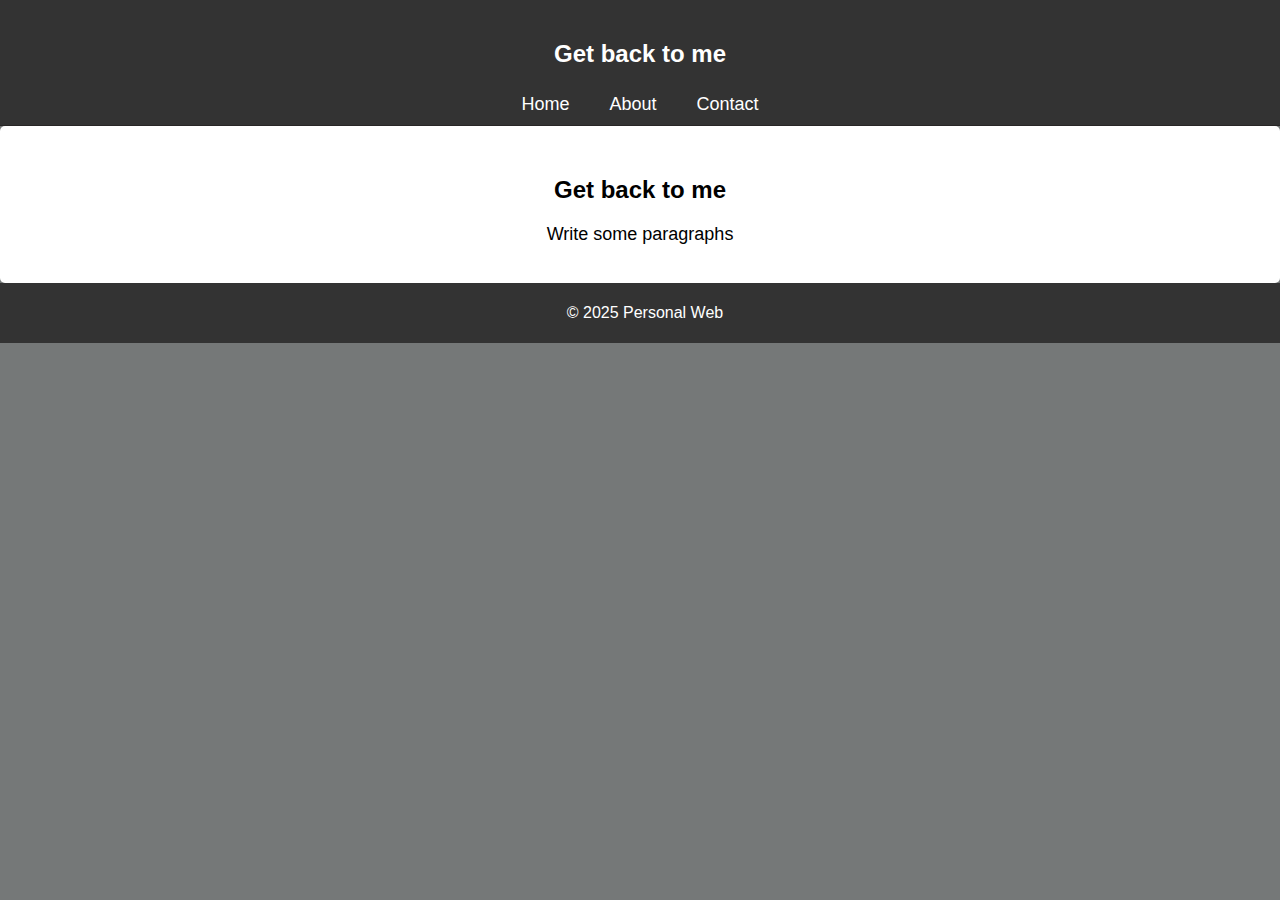
==== about.html @ 926b826c "Adds files contents in HTML,CSS & Js" ====
<!DOCTYPE html>
<html lang="en">
<head>
    <meta charset="UTF-8">
    <meta name="viewport" content="width=device-width, initial-scale=1.0">
    <title>About Personal Web</title>
    <link rel="stylesheet" href="style.css">
</head>
<body>
    <header id="main-header">
        <div id="container">
            <h1>Get back to me</h1>
            <nav>
                <ul class="nav">
                    <li><a href="index.html">Home</a></li>
                    <li><a href="about.html">About</a></li>
                    <li><a href="contact.html">Contact</a></li>
                </ul>
            </nav>
        </div>
    </header>
    <section id="main-content">
        <div id="container">
            <h2>Get back to me</h2>
            <p>Write some paragraphs</p>
        </div>
    </section>
    <footer id="main-footer">
        <div id="container">
            <p>&copy; 2025 Personal Web</p>
        </div>
    </footer>

</body>
</html>
---- style.css ----
body {
    font-family: 'Arial', sans-serif;
    background-color: #757878;
    margin: 0;
    padding: 0;
    width: 100%;
    overflow-x: hidden;
}
#container {
    width: 100%;
    margin: auto;
}

#main-header {
    background-color: #333;
    color: #fff;
    padding-top: 30px;
    min-height: 70px;
    border-bottom: 1px solid #282626;
}
#main-header h1 {
    font-size: 24px;
    font-family: sans-serif;
    text-align: center;
    margin-top: 10px;
}
#main-header ul {
    margin: 0;
    padding: 0;
    list-style: none;
    display: flex;
    position: relative;
    justify-content: center;
}
#main-header ul li {
    display: inline;
}
#main-header ul li a {
    color: #fff;
    text-decoration: none;
    font-size: 18px;
    padding: 10px 20px;
    display: flex;
}
#main-header ul li a:hover {
    background-color: #fff;
    color: black;
}
#main-content {
    padding: 20px;
    margin-top: 0px;
    border-radius: 5px;
    background-color: #fff;
    text-align: justify;
}
#main-content h2 {
    margin-top: 30px;
    font-size: 24px;
    text-align: center;
}
#main-content p {
    margin-top: 0;
    font-size: 18px;
    text-align: center;
}

.profile-picture {
    width: 250px;
    height: 250px;
    border-radius: 50%;
    border: 3px solid #282626;
    margin: 20px auto;
    display: block;
    object-fit: cover;
}

#nav {
    background-color: #333;
    color: #fff;
    padding-top: 30px;
    min-height: 70px;
    border-bottom: 1px solid #282626;
}
#nav h1 {
    font-size: 24px;
    text-align: center;
    margin-top: 10px;
}
#nav ul {
    margin: 0;
    padding: 0;
    list-style: none;
}
#nav ul li {
    display: inline;
}
#nav ul li a {
    color: #fff;
    text-decoration: none;
    font-size: 18px;
    padding: 10px 20px;
    display: flex;
}

#main-footer {
    background-color: #333;
    color: #fff;
    text-align: center;
    padding: 5px;
    position: relative;
    bottom: 0;
    width: 100%;
}
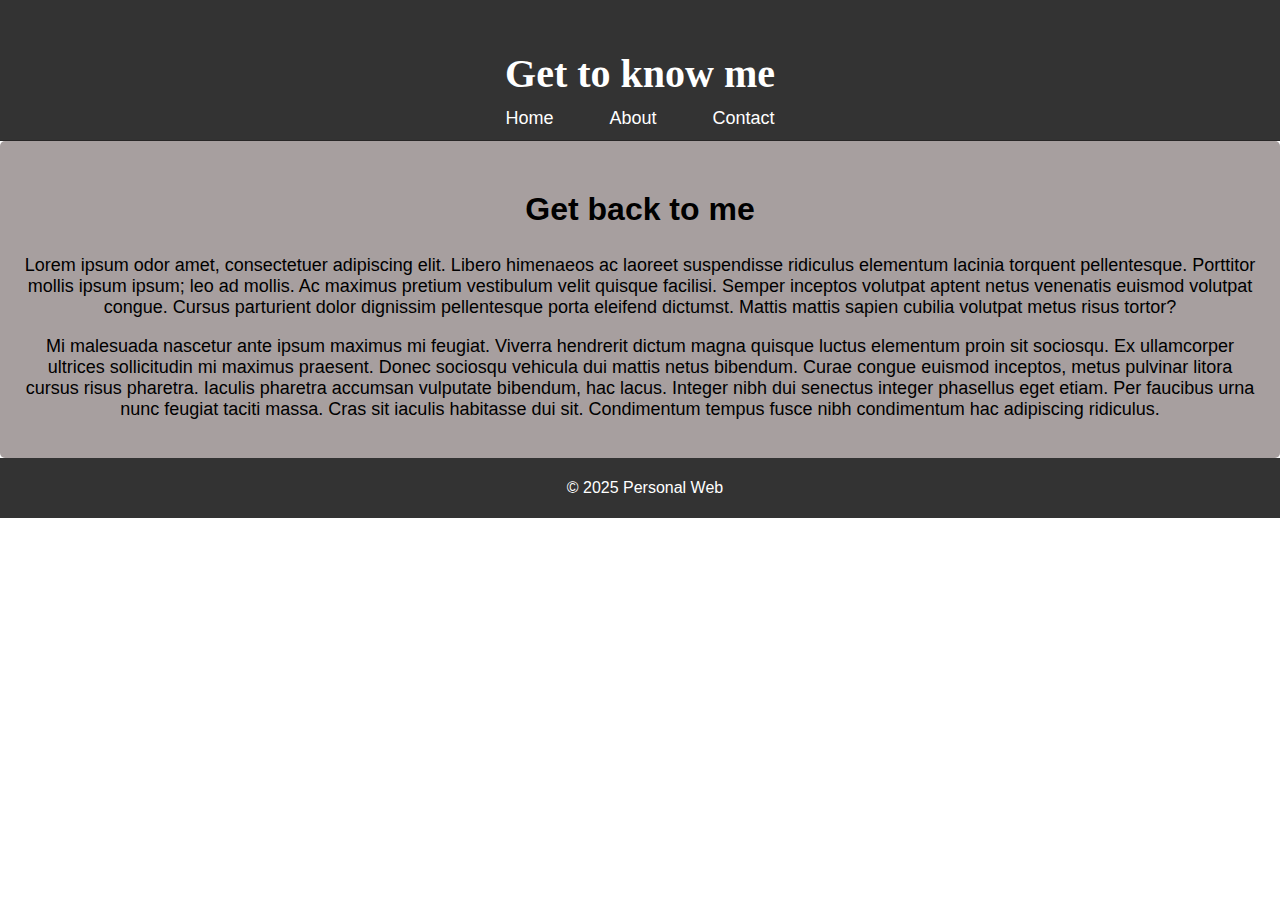
==== commit 0e0d6c08: "Modified files" ====
--- a/about.html
+++ b/about.html
@@ -4,12 +4,12 @@
     <meta charset="UTF-8">
     <meta name="viewport" content="width=device-width, initial-scale=1.0">
     <title>About Personal Web</title>
-    <link rel="stylesheet" href="style.css">
+    <link rel="stylesheet" href="Css/style.css">
 </head>
 <body>
     <header id="main-header">
         <div id="container">
-            <h1>Get back to me</h1>
+            <h1>Get to know me</h1>
             <nav>
                 <ul class="nav">
                     <li><a href="index.html">Home</a></li>
@@ -22,7 +22,11 @@
     <section id="main-content">
         <div id="container">
             <h2>Get back to me</h2>
-            <p>Write some paragraphs</p>
+            <p>Lorem ipsum odor amet, consectetuer adipiscing elit. Libero himenaeos ac laoreet suspendisse ridiculus elementum lacinia torquent pellentesque. Porttitor mollis ipsum ipsum; leo ad mollis. Ac maximus pretium vestibulum velit quisque facilisi. Semper inceptos volutpat aptent netus venenatis euismod volutpat congue. Cursus parturient dolor dignissim pellentesque porta eleifend dictumst. Mattis mattis sapien cubilia volutpat metus risus tortor?
+            </p>
+            <p>
+                Mi malesuada nascetur ante ipsum maximus mi feugiat. Viverra hendrerit dictum magna quisque luctus elementum proin sit sociosqu. Ex ullamcorper ultrices sollicitudin mi maximus praesent. Donec sociosqu vehicula dui mattis netus bibendum. Curae congue euismod inceptos, metus pulvinar litora cursus risus pharetra. Iaculis pharetra accumsan vulputate bibendum, hac lacus. Integer nibh dui senectus integer phasellus eget etiam. Per faucibus urna nunc feugiat taciti massa. Cras sit iaculis habitasse dui sit. Condimentum tempus fusce nibh condimentum hac adipiscing ridiculus.
+            </p>
         </div>
     </section>
     <footer id="main-footer">
@@ -30,6 +34,6 @@
             <p>&copy; 2025 Personal Web</p>
         </div>
     </footer>
-
+    <script src="index.js"></script>
 </body>
 </html>--- a/Css/style.css
+++ b/Css/style.css
@@ -0,0 +1,108 @@
+body {
+    font-family: 'Arial', sans-serif;
+    margin: 0;
+    padding: 0;
+    width: fit-content;
+    height: fit-content;
+    overflow-x: hidden;
+}
+#container {
+    width: 100%;
+    margin: auto;
+}
+
+#main-header {
+    background-color: #333;
+    color: #fff;
+    padding-top: 20px;
+    min-height: 70px;
+    border-bottom: 1px solid #282626;
+    text-align: center;
+}
+#main-header :hover {
+    background-color: #756e6e99;
+    color: white;
+    border-radius: 4%;
+    transition : ease-in-out 0.4s;
+}
+#main-header h1 {
+    font-size: 40px;
+    font-family: 'Times New Roman', Times, serif;
+    text-align: center;
+    margin-bottom: 0px;
+    margin-top: 20px;
+    padding-top: 10px;
+
+}
+#main-header ul {
+    margin: 0;
+    padding: 0;
+    list-style: none;
+    display: flex;
+    position: relative;
+    justify-content: center;
+}
+#main-header ul li {
+    display: inline;
+    margin: 0 10px;
+}
+#main-header ul li a {
+    color: #fff;
+    text-decoration: none;
+    font-size: 18px;
+    padding: 8px 15px;
+    display: flex;
+    margin: 3px;
+}
+#main-header ul li a:hover {
+    background-color: #fff;
+    color: black;
+    border-radius: 48%;
+}
+#main-content {
+    padding: 20px;
+    margin-top: 0px;
+    border-radius: 5px;
+    background-color: #a79f9f;
+    text-align: center;
+}
+#main-content h2 {
+    margin-top: 30px;
+    font-size: 32px;
+    text-align: center;
+    font-family: 'Lucida Sans', 'Lucida Sans Regular', 'Lucida Grande', 'Lucida Sans Unicode', Geneva, Verdana, sans-serif;
+}
+#main-content p {
+    margin-top: 0;
+    font-size: 18px;
+    text-align: center;
+}
+
+.profile-picture {
+    width: 250px;
+    height: 250px;
+    border-radius: 50%;
+    border: 3px solid #282626;
+    margin: 20px auto;
+    display: block;
+    object-fit: cover;
+}
+
+#nav {
+    background-color: #333;
+    color: #fff;
+    padding-top: 30px;
+    min-height: 70px;
+    border-bottom: 1px solid #282626;
+}
+
+#main-footer {
+    background-color: #333;
+    color: #fff;
+    text-align: center;
+    padding: 5px;
+    position: relative;
+    bottom: 0;
+    width: 100%;
+}
+
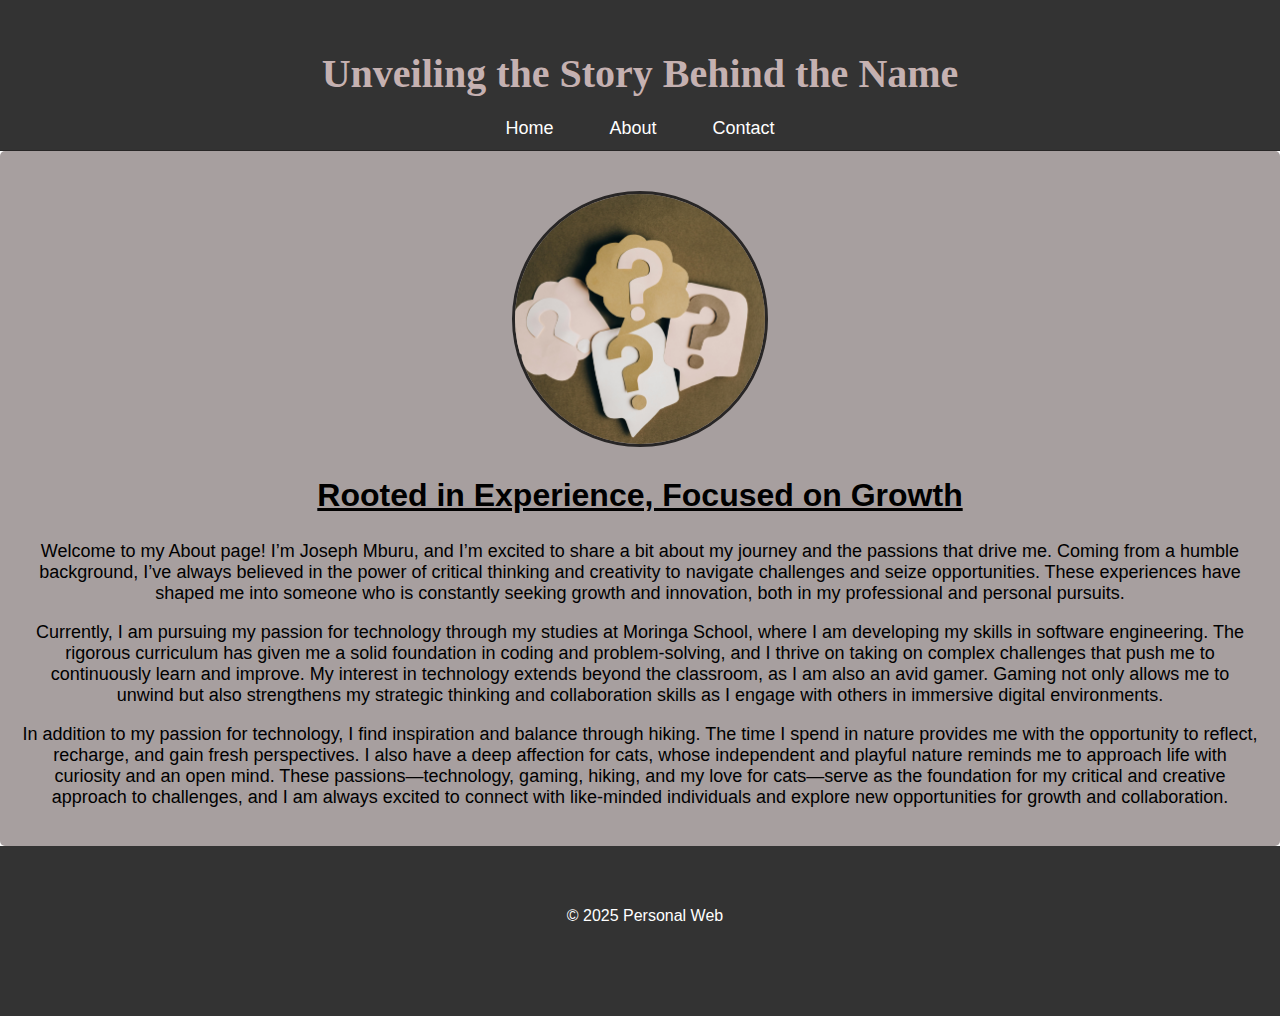
==== commit b1b5e292: "cleaning code" ====
--- a/about.html
+++ b/about.html
@@ -3,13 +3,14 @@
 <head>
     <meta charset="UTF-8">
     <meta name="viewport" content="width=device-width, initial-scale=1.0">
-    <title>About Personal Web</title>
+    <title>About | Joseph Mburu</title>
     <link rel="stylesheet" href="Css/style.css">
 </head>
 <body>
+    <div class="page" id="home-page">
     <header id="main-header">
         <div id="container">
-            <h1>Get to know me</h1>
+            <h1>Unveiling the Story Behind the Name</h1>
             <nav>
                 <ul class="nav">
                     <li><a href="index.html">Home</a></li>
@@ -21,19 +22,26 @@
     </header>
     <section id="main-content">
         <div id="container">
-            <h2>Get back to me</h2>
-            <p>Lorem ipsum odor amet, consectetuer adipiscing elit. Libero himenaeos ac laoreet suspendisse ridiculus elementum lacinia torquent pellentesque. Porttitor mollis ipsum ipsum; leo ad mollis. Ac maximus pretium vestibulum velit quisque facilisi. Semper inceptos volutpat aptent netus venenatis euismod volutpat congue. Cursus parturient dolor dignissim pellentesque porta eleifend dictumst. Mattis mattis sapien cubilia volutpat metus risus tortor?
+            <img id="profile" src="question.jpg" alt="Profile Picture" class="profile-picture">
+            <h2><u>Rooted in Experience, Focused on Growth</u></h2>
+            <p>
+                Welcome to my About page! I’m Joseph Mburu, and I’m excited to share a bit about my journey and the passions that drive me. Coming from a humble background, I’ve always believed in the power of critical thinking and creativity to navigate challenges and seize opportunities. These experiences have shaped me into someone who is constantly seeking growth and innovation, both in my professional and personal pursuits.
             </p>
             <p>
-                Mi malesuada nascetur ante ipsum maximus mi feugiat. Viverra hendrerit dictum magna quisque luctus elementum proin sit sociosqu. Ex ullamcorper ultrices sollicitudin mi maximus praesent. Donec sociosqu vehicula dui mattis netus bibendum. Curae congue euismod inceptos, metus pulvinar litora cursus risus pharetra. Iaculis pharetra accumsan vulputate bibendum, hac lacus. Integer nibh dui senectus integer phasellus eget etiam. Per faucibus urna nunc feugiat taciti massa. Cras sit iaculis habitasse dui sit. Condimentum tempus fusce nibh condimentum hac adipiscing ridiculus.
+                Currently, I am pursuing my passion for technology through my studies at Moringa School, where I am developing my skills in software engineering. The rigorous curriculum has given me a solid foundation in coding and problem-solving, and I thrive on taking on complex challenges that push me to continuously learn and improve. My interest in technology extends beyond the classroom, as I am also an avid gamer. Gaming not only allows me to unwind but also strengthens my strategic thinking and collaboration skills as I engage with others in immersive digital environments.
+            </p>
+            <p>
+                In addition to my passion for technology, I find inspiration and balance through hiking. The time I spend in nature provides me with the opportunity to reflect, recharge, and gain fresh perspectives. I also have a deep affection for cats, whose independent and playful nature reminds me to approach life with curiosity and an open mind. These passions—technology, gaming, hiking, and my love for cats—serve as the foundation for my critical and creative approach to challenges, and I am always excited to connect with like-minded individuals and explore new opportunities for growth and collaboration.
             </p>
         </div>
     </section>
+
     <footer id="main-footer">
         <div id="container">
             <p>&copy; 2025 Personal Web</p>
         </div>
     </footer>
+    </div>
     <script src="index.js"></script>
 </body>
-</html>+</html>
--- a/Css/style.css
+++ b/Css/style.css
@@ -2,10 +2,19 @@
     font-family: 'Arial', sans-serif;
     margin: 0;
     padding: 0;
-    width: fit-content;
-    height: fit-content;
+    width: 100%;
+    height: 100%;
     overflow-x: hidden;
 }
+
+html, body {
+    height: 100%;
+    margin: 0;
+    padding: 0;
+    display: flex;
+    flex-direction: column;
+}
+
 #container {
     width: 100%;
     margin: auto;
@@ -19,21 +28,21 @@
     border-bottom: 1px solid #282626;
     text-align: center;
 }
-#main-header :hover {
-    background-color: #756e6e99;
-    color: white;
-    border-radius: 4%;
-    transition : ease-in-out 0.4s;
+
+#main-header h1:hover {
+    background-color: #353333;
+    border-radius: 10%;
 }
 #main-header h1 {
     font-size: 40px;
     font-family: 'Times New Roman', Times, serif;
     text-align: center;
-    margin-bottom: 0px;
+    margin-bottom: 10px;
     margin-top: 20px;
     padding-top: 10px;
+    color: #c5b1b1;
+}
 
-}
 #main-header ul {
     margin: 0;
     padding: 0;
@@ -42,10 +51,12 @@
     position: relative;
     justify-content: center;
 }
+
 #main-header ul li {
     display: inline;
     margin: 0 10px;
 }
+
 #main-header ul li a {
     color: #fff;
     text-decoration: none;
@@ -54,11 +65,13 @@
     display: flex;
     margin: 3px;
 }
+
 #main-header ul li a:hover {
     background-color: #fff;
     color: black;
     border-radius: 48%;
 }
+
 #main-content {
     padding: 20px;
     margin-top: 0px;
@@ -66,34 +79,18 @@
     background-color: #a79f9f;
     text-align: center;
 }
+
 #main-content h2 {
     margin-top: 30px;
     font-size: 32px;
     text-align: center;
     font-family: 'Lucida Sans', 'Lucida Sans Regular', 'Lucida Grande', 'Lucida Sans Unicode', Geneva, Verdana, sans-serif;
 }
+
 #main-content p {
     margin-top: 0;
     font-size: 18px;
     text-align: center;
-}
-
-.profile-picture {
-    width: 250px;
-    height: 250px;
-    border-radius: 50%;
-    border: 3px solid #282626;
-    margin: 20px auto;
-    display: block;
-    object-fit: cover;
-}
-
-#nav {
-    background-color: #333;
-    color: #fff;
-    padding-top: 30px;
-    min-height: 70px;
-    border-bottom: 1px solid #282626;
 }
 
 #main-footer {
@@ -104,5 +101,57 @@
     position: relative;
     bottom: 0;
     width: 100%;
+    margin-top: auto; /* Makes sure the footer stays at the bottom */
 }
 
+#main-footer p {
+    padding-top: 40px;
+    padding-bottom: 70px;
+}
+/* Page transition styles */
+.page {
+    opacity: 1;
+    transition: opacity 0.1s ease-in-out;
+}
+
+.page-exit {
+    opacity: 0;
+    transition: opacity 0.5s ease-in-out;
+}
+
+/* Image hover effect */
+.profile-picture {
+    width: 250px;
+    height: 250px;
+    border-radius: 50%;
+    border: 3px solid #282626;
+    margin: 20px auto;
+    display: block;
+    object-fit: cover;
+    transition: transform 0.3s ease-in-out; /* Smooth transition */
+}
+
+/* On hover, make the image grow larger */
+.profile-picture:hover {
+    transform: scale(1.1) /* Increases the size by 10% */
+}
+
+@media (max-width: 768px) {
+    #main-header ul {
+        display: block;
+    }
+
+    #main-header ul li {
+        display: block;
+        margin: 10px 0;
+    }
+
+    #main-header ul li a {
+        display: block;
+        padding: 10px;
+    }
+}
+
+
+
+
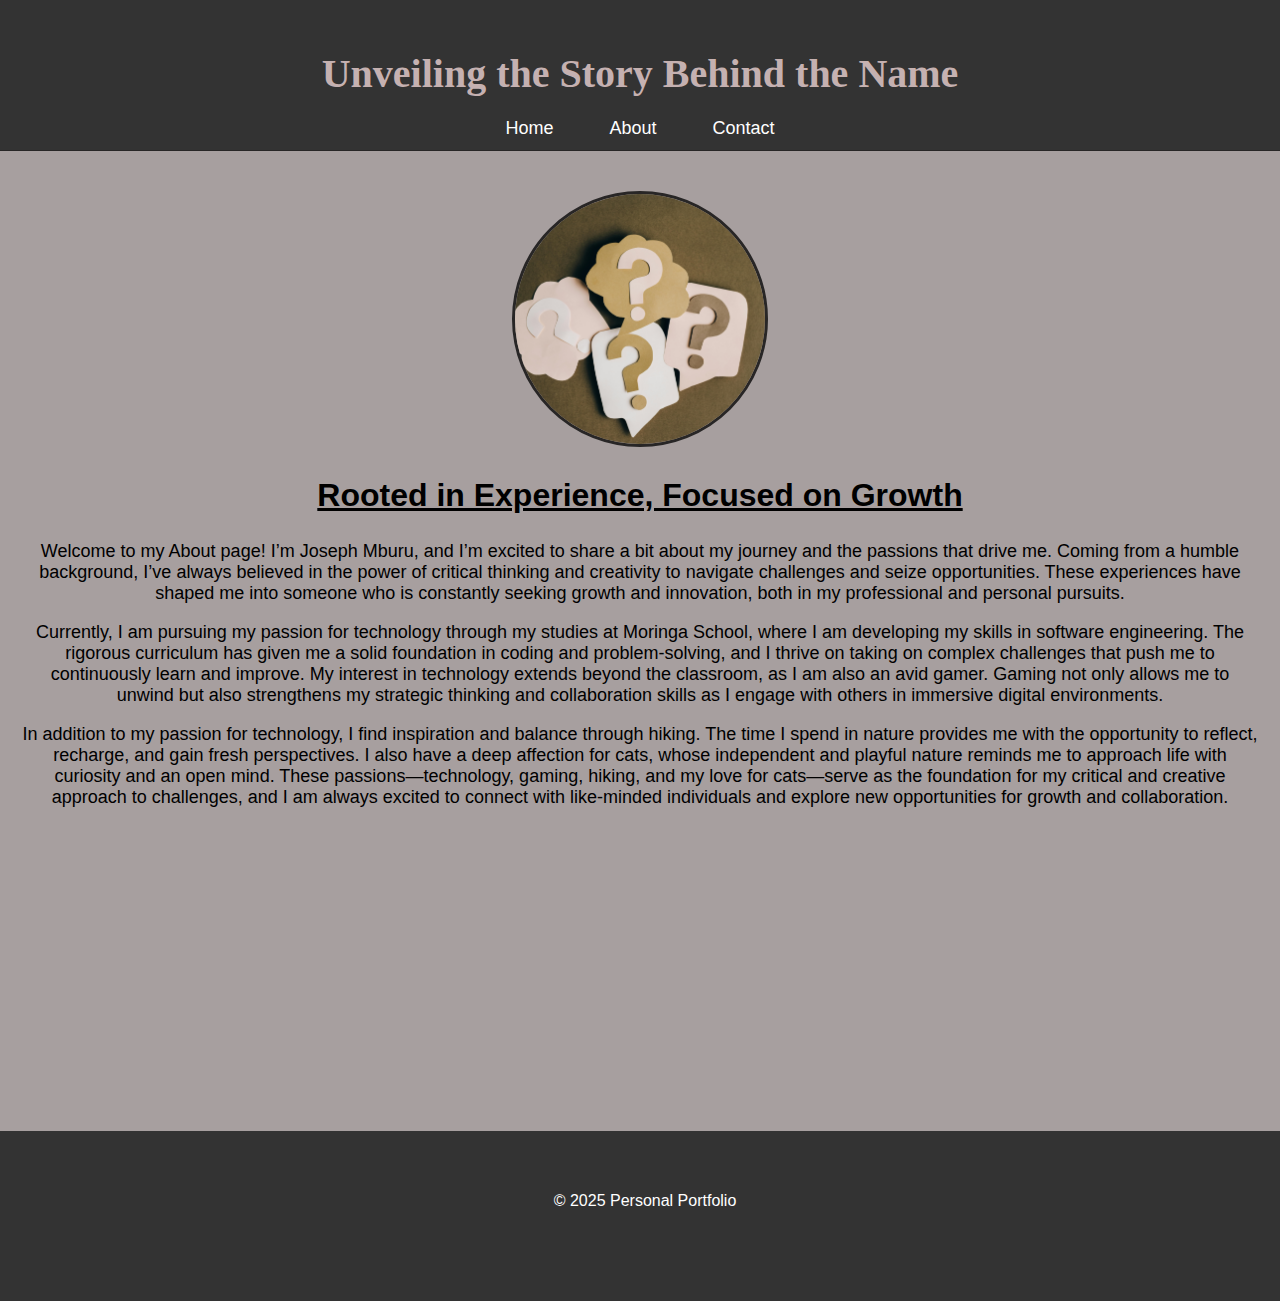
==== commit 1f782ba9: "Base build completed" ====
--- a/about.html
+++ b/about.html
@@ -9,7 +9,7 @@
 <body>
     <div class="page" id="home-page">
     <header id="main-header">
-        <div id="container">
+        <div id="containerd">
             <h1>Unveiling the Story Behind the Name</h1>
             <nav>
                 <ul class="nav">
@@ -37,8 +37,8 @@
     </section>
 
     <footer id="main-footer">
-        <div id="container">
-            <p>&copy; 2025 Personal Web</p>
+        <div id="contained">
+            <p>&copy; 2025 Personal Portfolio</p>
         </div>
     </footer>
     </div>
--- a/Css/style.css
+++ b/Css/style.css
@@ -9,6 +9,7 @@
 
 html, body {
     height: 100%;
+    width: 100%;
     margin: 0;
     padding: 0;
     display: flex;
@@ -17,7 +18,13 @@
 
 #container {
     width: 100%;
-    margin: auto;
+    height: 100%;
+    min-height: 100vh;
+}
+
+#contained {
+    width: 100%;
+    height: 100%;
 }
 
 #main-header {
@@ -73,9 +80,12 @@
 }
 
 #main-content {
-    padding: 20px;
+    padding-top: 20px;
+    padding-right: 20px;
+    padding-left: 20px;
+    padding-bottom: 40px;
     margin-top: 0px;
-    border-radius: 5px;
+    border-radius: 0;
     background-color: #a79f9f;
     text-align: center;
 }
@@ -101,14 +111,14 @@
     position: relative;
     bottom: 0;
     width: 100%;
-    margin-top: auto; /* Makes sure the footer stays at the bottom */
+    margin-top: auto; 
 }
 
 #main-footer p {
     padding-top: 40px;
     padding-bottom: 70px;
 }
-/* Page transition styles */
+
 .page {
     opacity: 1;
     transition: opacity 0.1s ease-in-out;
@@ -119,7 +129,6 @@
     transition: opacity 0.5s ease-in-out;
 }
 
-/* Image hover effect */
 .profile-picture {
     width: 250px;
     height: 250px;
@@ -128,21 +137,20 @@
     margin: 20px auto;
     display: block;
     object-fit: cover;
-    transition: transform 0.3s ease-in-out; /* Smooth transition */
+    transition: transform 0.3s ease-in-out;
 }
 
-/* On hover, make the image grow larger */
 .profile-picture:hover {
-    transform: scale(1.1) /* Increases the size by 10% */
+    transform: scale(1.1);
 }
 
 @media (max-width: 768px) {
     #main-header ul {
-        display: block;
+        display: block;;
     }
-
+    
     #main-header ul li {
-        display: block;
+        display: inline-block;
         margin: 10px 0;
     }
 
@@ -150,8 +158,23 @@
         display: block;
         padding: 10px;
     }
+
+    #main-content {
+        padding: 10px;
+    }
+
+    #main-content h2 {
+        font-size: 24px;
+    }
+
+    #main-content p {
+        font-size: 18px;
+    }   
 }
 
 
 
 
+
+
+
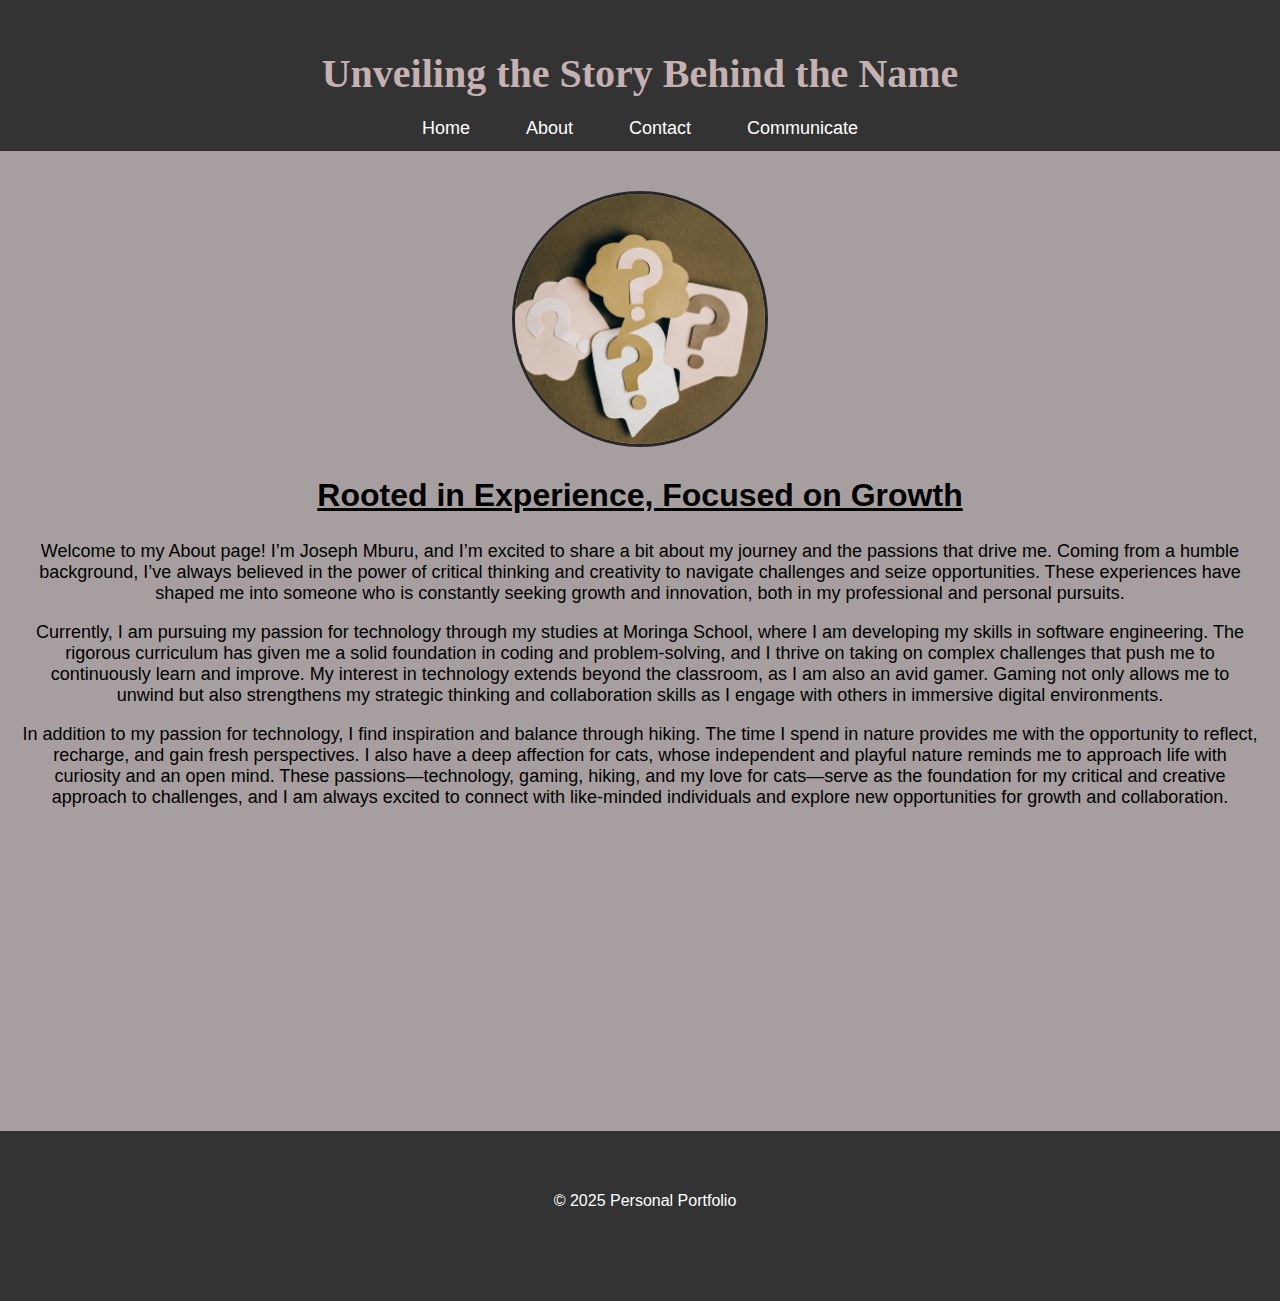
==== commit 302d498b: "Added communicate form" ====
--- a/about.html
+++ b/about.html
@@ -16,6 +16,7 @@
                     <li><a href="index.html">Home</a></li>
                     <li><a href="about.html">About</a></li>
                     <li><a href="contact.html">Contact</a></li>
+                    <li><a href="communicate.html">Communicate</a></li>
                 </ul>
             </nav>
         </div>
--- a/Css/style.css
+++ b/Css/style.css
@@ -59,6 +59,12 @@
     justify-content: center;
 }
 
+#main-header ul:hover {
+    background-color: #6b6767b9;
+    border-radius: 4px;
+    transition: ease-in-out 0.5s;
+}
+
 #main-header ul li {
     display: inline;
     margin: 0 10px;
@@ -74,9 +80,10 @@
 }
 
 #main-header ul li a:hover {
-    background-color: #fff;
+    background-color: #ffffffc7;
     color: black;
-    border-radius: 48%;
+    border-radius: 46%;
+    transition: background-color 0.4s ease-in-out;
 }
 
 #main-content {
@@ -144,6 +151,66 @@
     transform: scale(1.1);
 }
 
+#greetings {
+    font-size: 24px;
+    margin-top: 5px;
+    display: inline-block;
+    background-color: rgba(255, 255, 255, 0.386);
+    padding: 10px;
+    border-radius: 5px;
+    color: #000000;
+    margin: 20px;
+}
+
+#communicate {
+    font-size: 24px;
+    margin: 0;
+    display: block;
+}
+#greetings p {
+    margin: 4px;
+}
+
+#greetings input {
+    padding: 10px;
+    margin: 10px;
+    border-radius: 5px;
+    border: 1px solid #282626;
+    width: 200px;
+}
+
+#greetings:hover {
+    background-color: rgba(187, 158, 158, 0.731);
+    transition: background-color 0.3s ease-in-out;
+}
+
+#greetings button {
+    background-color: #4c4848;
+    color: #fff;
+    border: none;
+    padding: 10px 20px;
+    margin: 20px;
+    border-radius: 5px;
+    cursor: pointer;
+    transition: background-color 0.3s ease-in-out;
+    display: block;
+}
+.boo {
+    font-size: 24px;
+    margin-top: 20px;
+    display: block;
+}
+#confirmation-message {
+    font-size: 24px;
+    margin-top: 20px;
+    display: block;
+    padding: 10px;
+    border-radius: 5px;
+    color: #ffffff;
+    background-color: #4c4848;
+    margin: 20px;
+}
+
 @media (max-width: 768px) {
     #main-header ul {
         display: block;;
